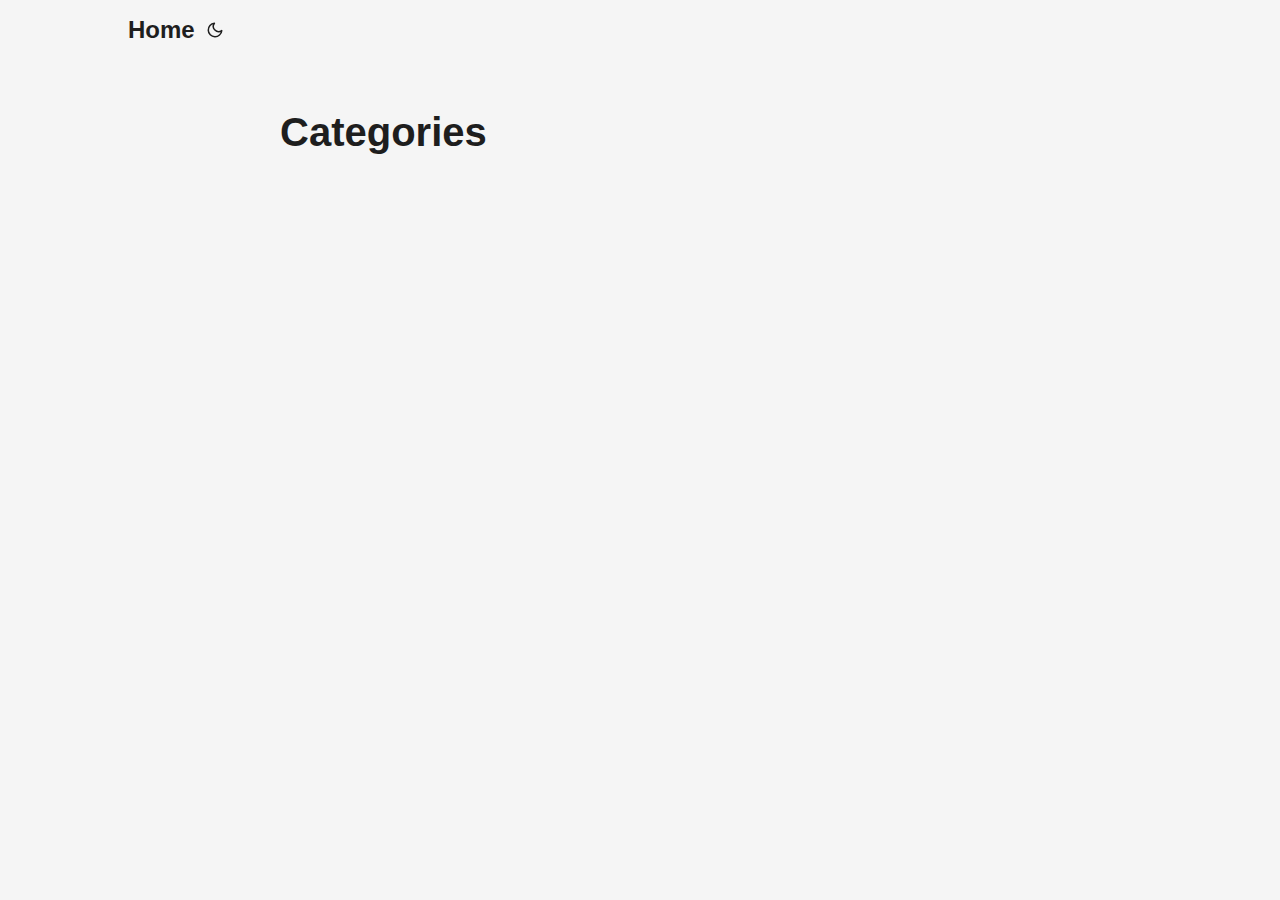
==== categories/index.html @ d47b6d8e "deploy: d6ea7aa72598c0b6b7719d7a1c3937821106a895" ====
<!doctype html><html lang=en dir=auto>
<head><meta charset=utf-8>
<meta http-equiv=x-ua-compatible content="IE=edge">
<meta name=viewport content="width=device-width,initial-scale=1,shrink-to-fit=no">
<meta name=robots content="index, follow">
<title>Categories | Kyle Stewart</title>
<meta name=keywords content>
<meta name=description content="Kyle Stewart's blog">
<meta name=author content="Kyle Stewart">
<link rel=canonical href=https://kylesome.github.io/categories/>
<link crossorigin=anonymous href=/assets/css/stylesheet.6abeb1e37fdbf98ddde8bd046a946a2d09bbf83f0d6bbc4742276bc9e3a2d7cd.css integrity="sha256-ar6x43/b+Y3d6L0EapRqLQm7+D8Na7xHQidryeOi180=" rel="preload stylesheet" as=style>
<link rel=icon href=https://kylesome.github.io/favicon.ico>
<link rel=icon type=image/png sizes=16x16 href=https://kylesome.github.io/favicon-16x16.png>
<link rel=icon type=image/png sizes=32x32 href=https://kylesome.github.io/favicon-32x32.png>
<link rel=apple-touch-icon href=https://kylesome.github.io/apple-touch-icon.png>
<link rel=mask-icon href=https://kylesome.github.io/safari-pinned-tab.svg>
<meta name=theme-color content="#2e2e33">
<meta name=msapplication-TileColor content="#2e2e33">
<link rel=alternate type=application/rss+xml href=https://kylesome.github.io/categories/index.xml>
<noscript>
<style>#theme-toggle,.top-link{display:none}</style>
<style>@media(prefers-color-scheme:dark){:root{--theme:rgb(29, 30, 32);--entry:rgb(46, 46, 51);--primary:rgb(218, 218, 219);--secondary:rgb(155, 156, 157);--tertiary:rgb(65, 66, 68);--content:rgb(196, 196, 197);--hljs-bg:rgb(46, 46, 51);--code-bg:rgb(55, 56, 62);--border:rgb(51, 51, 51)}.list{background:var(--theme)}.list:not(.dark)::-webkit-scrollbar-track{background:0 0}.list:not(.dark)::-webkit-scrollbar-thumb{border-color:var(--theme)}}</style>
</noscript><meta property="og:title" content="Categories">
<meta property="og:description" content="Kyle Stewart's blog">
<meta property="og:type" content="website">
<meta property="og:url" content="https://kylesome.github.io/categories/">
<meta name=twitter:card content="summary">
<meta name=twitter:title content="Categories">
<meta name=twitter:description content="Kyle Stewart's blog">
</head>
<body class=list id=top>
<script>localStorage.getItem("pref-theme")==="dark"?document.body.classList.add('dark'):localStorage.getItem("pref-theme")==="light"?document.body.classList.remove('dark'):window.matchMedia('(prefers-color-scheme: dark)').matches&&document.body.classList.add('dark')</script>
<header class=header>
<nav class=nav>
<div class=logo>
<a href=https://kylesome.github.io accesskey=h title="Home (Alt + H)">Home</a>
<div class=logo-switches>
<button id=theme-toggle accesskey=t title="(Alt + T)"><svg id="moon" xmlns="http://www.w3.org/2000/svg" width="24" height="24" viewBox="0 0 24 24" fill="none" stroke="currentcolor" stroke-width="2" stroke-linecap="round" stroke-linejoin="round"><path d="M21 12.79A9 9 0 1111.21 3 7 7 0 0021 12.79z"/></svg><svg id="sun" xmlns="http://www.w3.org/2000/svg" width="24" height="24" viewBox="0 0 24 24" fill="none" stroke="currentcolor" stroke-width="2" stroke-linecap="round" stroke-linejoin="round"><circle cx="12" cy="12" r="5"/><line x1="12" y1="1" x2="12" y2="3"/><line x1="12" y1="21" x2="12" y2="23"/><line x1="4.22" y1="4.22" x2="5.64" y2="5.64"/><line x1="18.36" y1="18.36" x2="19.78" y2="19.78"/><line x1="1" y1="12" x2="3" y2="12"/><line x1="21" y1="12" x2="23" y2="12"/><line x1="4.22" y1="19.78" x2="5.64" y2="18.36"/><line x1="18.36" y1="5.64" x2="19.78" y2="4.22"/></svg>
</button>
</div>
</div>
<ul id=menu>
</ul>
</nav>
</header>
<main class=main>
<header class=page-header>
<h1>Categories</h1>
</header>
<ul class=terms-tags>
</ul>
</main>
<a href=#top aria-label="go to top" title="Go to Top (Alt + G)" class=top-link id=top-link accesskey=g><svg xmlns="http://www.w3.org/2000/svg" viewBox="0 0 12 6" fill="currentcolor"><path d="M12 6H0l6-6z"/></svg>
</a>
<script>let menu=document.getElementById('menu');menu&&(menu.scrollLeft=localStorage.getItem("menu-scroll-position"),menu.onscroll=function(){localStorage.setItem("menu-scroll-position",menu.scrollLeft)}),document.querySelectorAll('a[href^="#"]').forEach(a=>{a.addEventListener("click",function(b){b.preventDefault();var a=this.getAttribute("href").substr(1);window.matchMedia('(prefers-reduced-motion: reduce)').matches?document.querySelector(`[id='${decodeURIComponent(a)}']`).scrollIntoView():document.querySelector(`[id='${decodeURIComponent(a)}']`).scrollIntoView({behavior:"smooth"}),a==="top"?history.replaceState(null,null," "):history.pushState(null,null,`#${a}`)})})</script>
<script>var mybutton=document.getElementById("top-link");window.onscroll=function(){document.body.scrollTop>800||document.documentElement.scrollTop>800?(mybutton.style.visibility="visible",mybutton.style.opacity="1"):(mybutton.style.visibility="hidden",mybutton.style.opacity="0")}</script>
<script>document.getElementById("theme-toggle").addEventListener("click",()=>{document.body.className.includes("dark")?(document.body.classList.remove('dark'),localStorage.setItem("pref-theme",'light')):(document.body.classList.add('dark'),localStorage.setItem("pref-theme",'dark'))})</script>
</body>
</html>
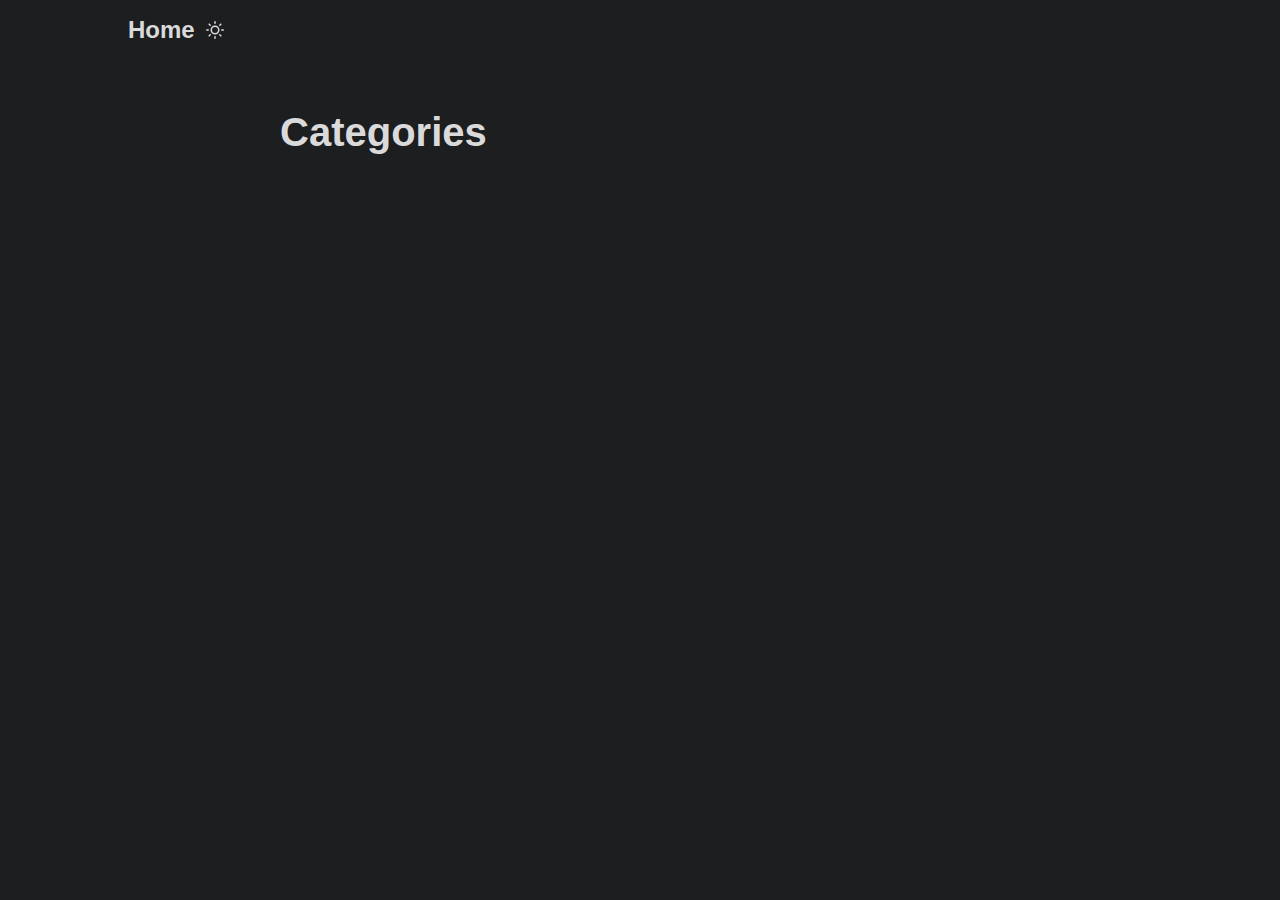
==== commit a99081bb: "deploy: 510c817f325d78dcf7b70f035e99bc056c7873ce" ====
--- a/categories/index.html
+++ b/categories/index.html
@@ -2,7 +2,7 @@
 <head><meta charset=utf-8>
 <meta http-equiv=x-ua-compatible content="IE=edge">
 <meta name=viewport content="width=device-width,initial-scale=1,shrink-to-fit=no">
-<meta name=robots content="index, follow">
+<meta name=robots content="noindex, nofollow">
 <title>Categories | Kyle Stewart</title>
 <meta name=keywords content>
 <meta name=description content="Kyle Stewart's blog">
@@ -19,17 +19,10 @@
 <link rel=alternate type=application/rss+xml href=https://kylesome.github.io/categories/index.xml>
 <noscript>
 <style>#theme-toggle,.top-link{display:none}</style>
-<style>@media(prefers-color-scheme:dark){:root{--theme:rgb(29, 30, 32);--entry:rgb(46, 46, 51);--primary:rgb(218, 218, 219);--secondary:rgb(155, 156, 157);--tertiary:rgb(65, 66, 68);--content:rgb(196, 196, 197);--hljs-bg:rgb(46, 46, 51);--code-bg:rgb(55, 56, 62);--border:rgb(51, 51, 51)}.list{background:var(--theme)}.list:not(.dark)::-webkit-scrollbar-track{background:0 0}.list:not(.dark)::-webkit-scrollbar-thumb{border-color:var(--theme)}}</style>
-</noscript><meta property="og:title" content="Categories">
-<meta property="og:description" content="Kyle Stewart's blog">
-<meta property="og:type" content="website">
-<meta property="og:url" content="https://kylesome.github.io/categories/">
-<meta name=twitter:card content="summary">
-<meta name=twitter:title content="Categories">
-<meta name=twitter:description content="Kyle Stewart's blog">
+</noscript>
 </head>
-<body class=list id=top>
-<script>localStorage.getItem("pref-theme")==="dark"?document.body.classList.add('dark'):localStorage.getItem("pref-theme")==="light"?document.body.classList.remove('dark'):window.matchMedia('(prefers-color-scheme: dark)').matches&&document.body.classList.add('dark')</script>
+<body class="list dark" id=top>
+<script>localStorage.getItem("pref-theme")==="light"&&document.body.classList.remove('dark')</script>
 <header class=header>
 <nav class=nav>
 <div class=logo>
